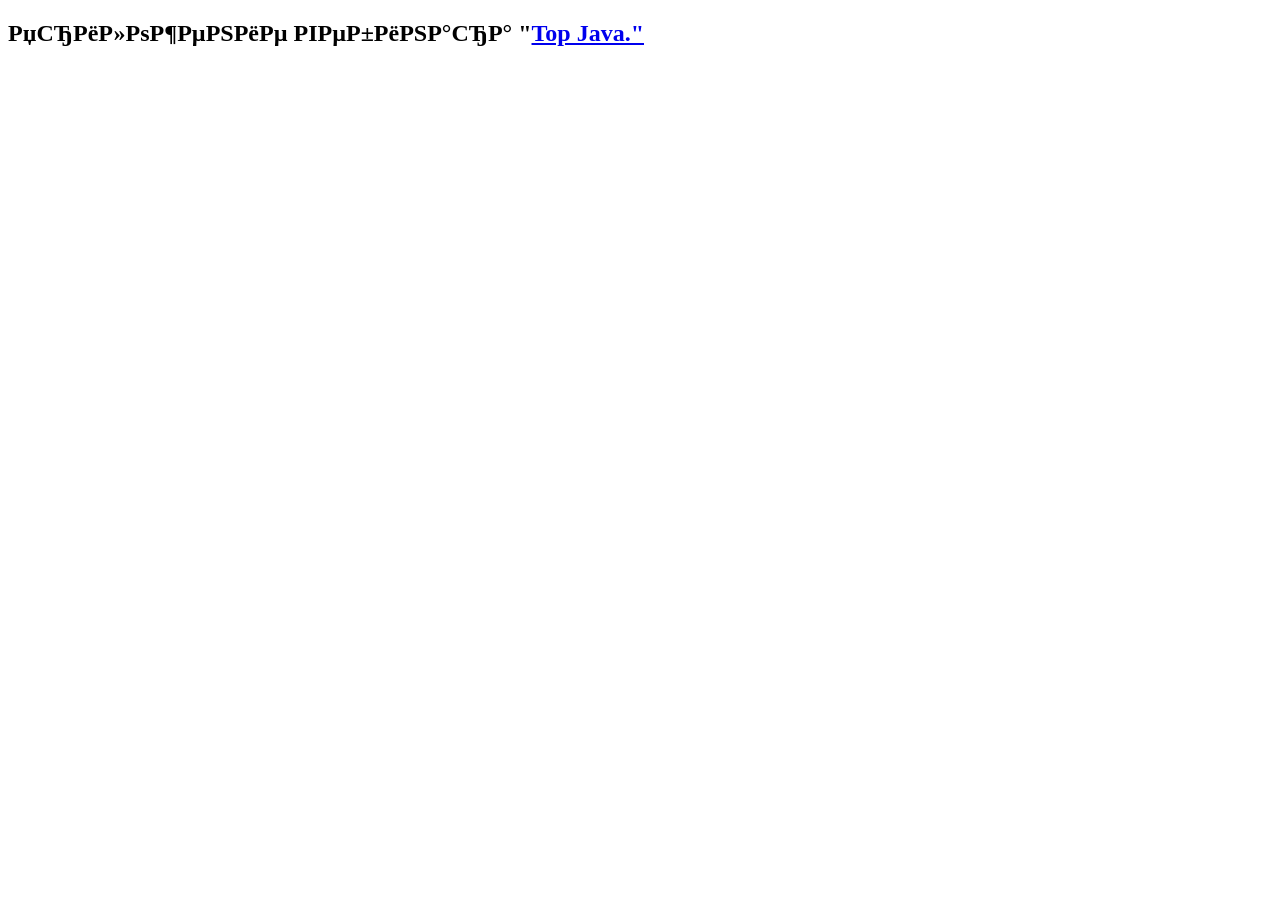
==== src/main/webapp/index.html @ 020babe3 "patch 3,4,5" ====
<!DOCTYPE html>
<html>
<head>
    <meta charset="UTF-8">
    <title>Top Java.</title>
</head>
<body>
<h2>РџСЂРёР»РѕР¶РµРЅРёРµ РІРµР±РёРЅР°СЂР° "<a href="http://javawebinar.ru/topjava/" target="_blank">Top Java."</a></h2>
</body>
</html>
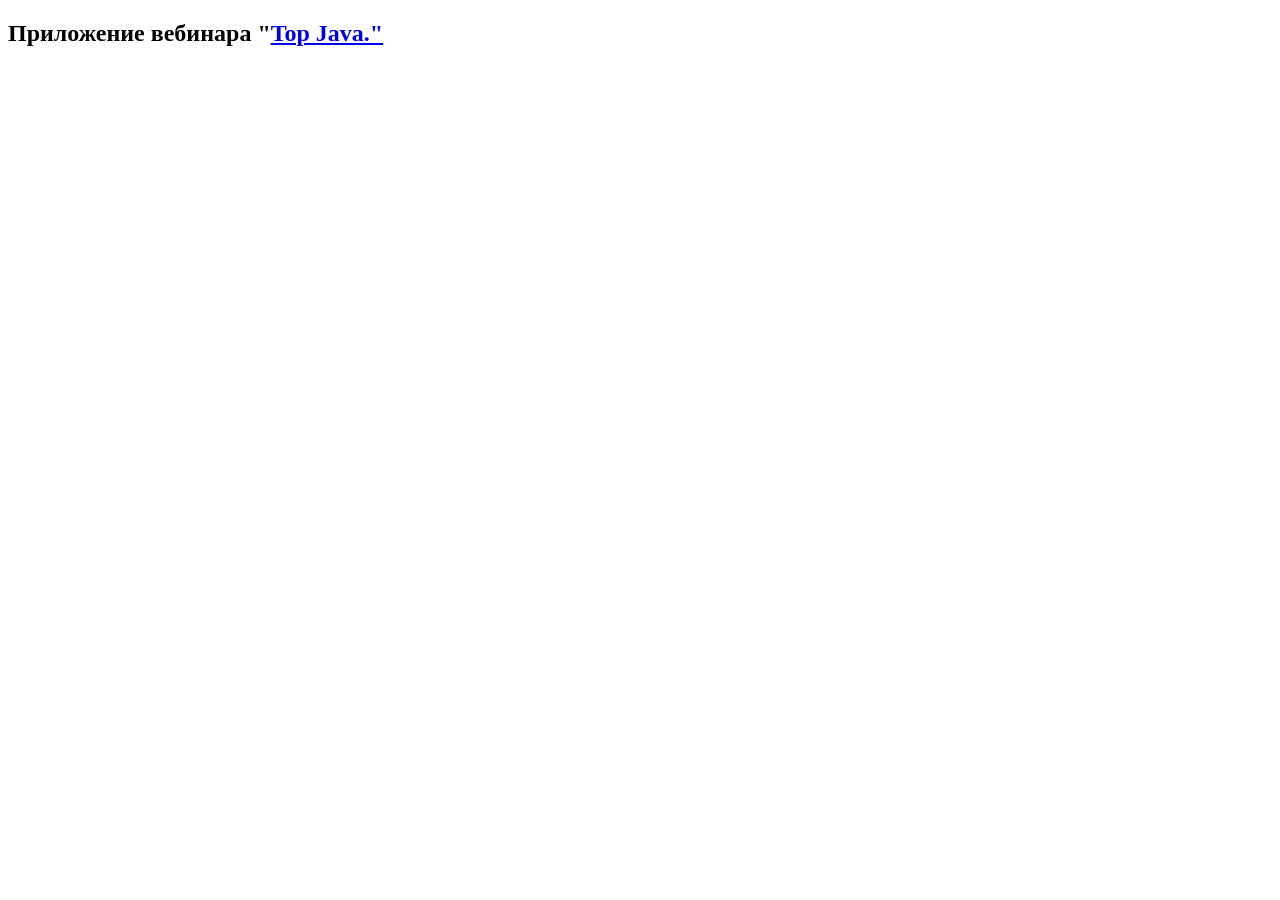
==== commit abe2b25e: "fix issues" ====
--- a/src/main/webapp/index.html
+++ b/src/main/webapp/index.html
@@ -5,6 +5,6 @@
     <title>Top Java.</title>
 </head>
 <body>
-<h2>РџСЂРёР»РѕР¶РµРЅРёРµ РІРµР±РёРЅР°СЂР° "<a href="http://javawebinar.ru/topjava/" target="_blank">Top Java."</a></h2>
+<h2>Приложение вебинара "<a href="http://javawebinar.ru/topjava/" target="_blank">Top Java."</a></h2>
 </body>
 </html>
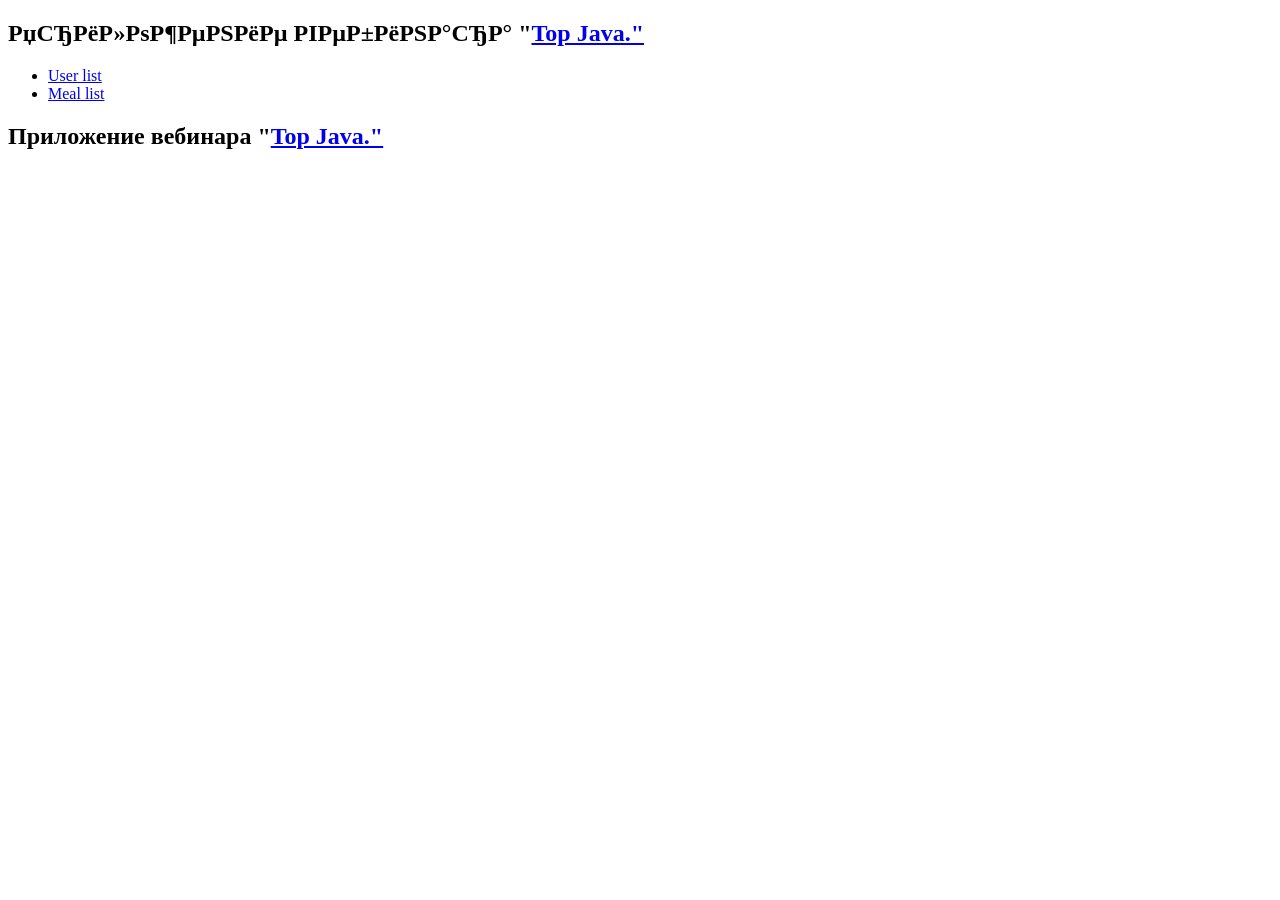
==== commit b152a3bc: "after lesson 1" ====
--- a/src/main/webapp/index.html
+++ b/src/main/webapp/index.html
@@ -5,6 +5,11 @@
     <title>Top Java.</title>
 </head>
 <body>
+<h2>РџСЂРёР»РѕР¶РµРЅРёРµ РІРµР±РёРЅР°СЂР° "<a href="http://javawebinar.ru/topjava/" target="_blank">Top Java."</a></h2>
+<ul>
+<li><a href="users">User list</a></li>
+<li><a href="meals">Meal list</a></li>
+</ul>
 <h2>Приложение вебинара "<a href="http://javawebinar.ru/topjava/" target="_blank">Top Java."</a></h2>
 </body>
 </html>
